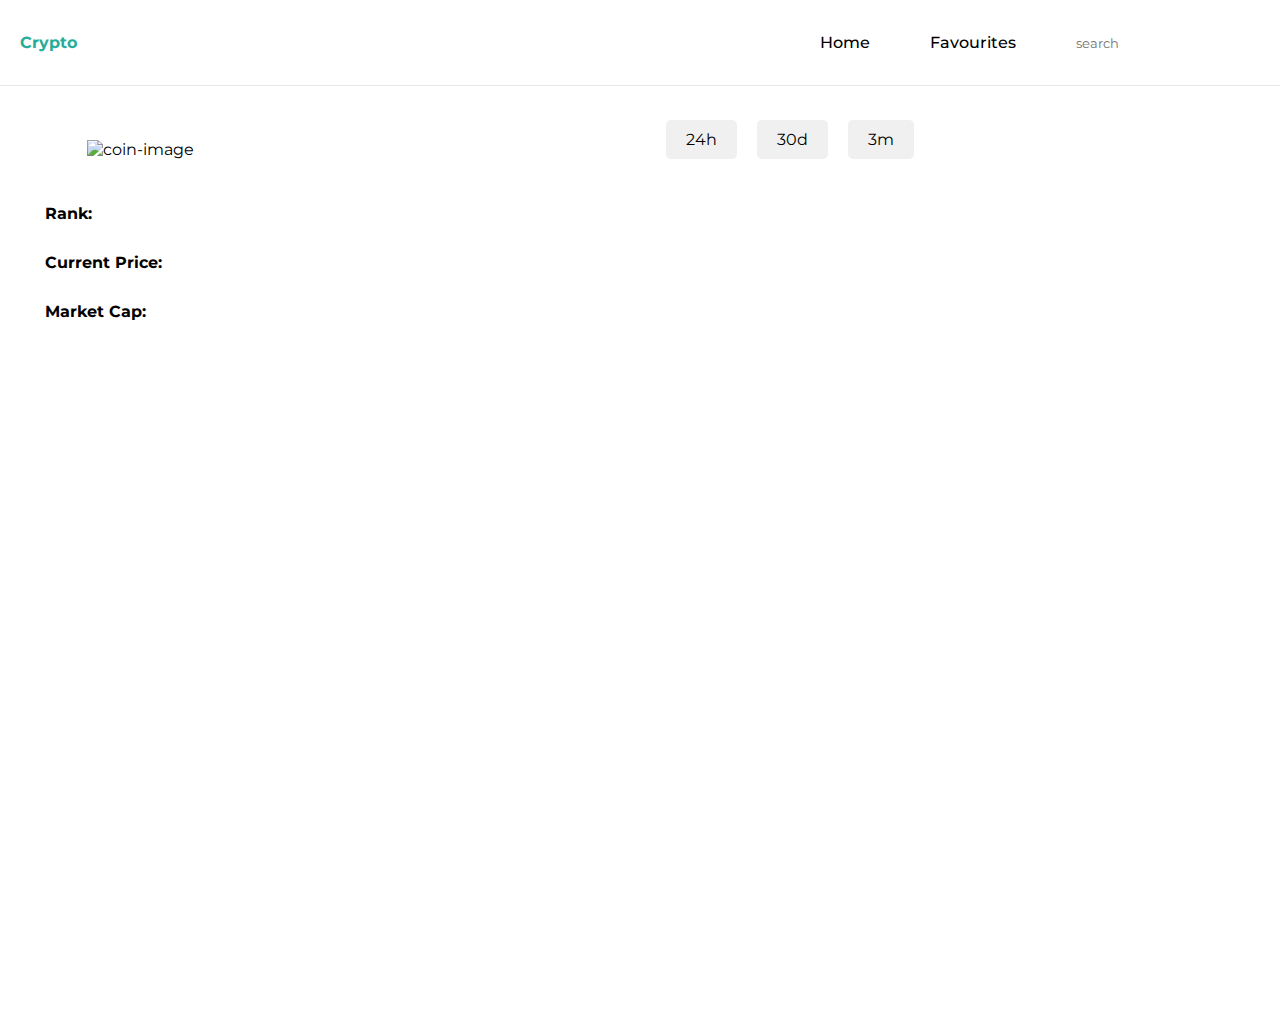
==== coins/coin.html @ 682d0fb5 "first commit" ====
<!DOCTYPE html>
<html lang="en">
  <head>
    <meta charset="UTF-8" />
    <meta name="viewport" content="width=device-width, initial-scale=1.0" />
    <title>CryptoTracker</title>
    <link rel="stylesheet" href="../styles.css" />
    <link rel="stylesheet" href="coin.css" />
    <link rel="preconnect" href="https://fonts.googleapis.com" />
    <link rel="preconnect" href="https://fonts.gstatic.com" crossorigin />
    <link
      href="https://fonts.googleapis.com/css2?family=Montserrat:ital,wght@0,100..900;1,100..900&display=swap"
      rel="stylesheet"
    />
    <script
      src="https://kit.fontawesome.com/42d7ec07ac.js"
      crossorigin="anonymous"
    ></script>
    <script src="https://cdn.jsdelivr.net/npm/chart.js"></script>
  </head>
  <body>
    <nav>
      <div class="left-nav">
        <a href="/" class="title">Crypto</a>
      </div>
      <div class="right-nav">
        <a href="/" class="nav-link">Home</a>
        <a href="../favourites/favourites.html" class="nav-link">Favourites</a>
        <div class="search-container">
          <span class="search-icon"
            ><i class="fa-solid fa-magnifying-glass"></i
          ></span>

          <input type="text" id="search-box" placeholder="search" />
        </div>
      </div>
    </nav>
    <main>
      <section id="coin-container" class="container">
        <section class="sidebar">
          <img src="" alt="coin-image" id="coin-image" />
          <h3 class="heading" id="coin-name"></h3>
          <p id="coin-description" class="description"></p>
          <div class="market-data">
            <div class="market-data-item">
              <div class="heading">Rank:</div>
              <div id="coin-rank"></div>
            </div>
            <div class="market-data-item">
              <div class="heading">Current Price:</div>
              <div id="coin-price"></div>
            </div>
            <div class="market-data-item">
              <div class="heading">Market Cap:</div>
              <div id="coin-market-cap"></div>
            </div>
          </div>
        </section>
        <section id="chart-section">
          <div class="button-container">
            <button id="24h">24h</button>
            <button id="30d">30d</button>
            <button id="3m">3m</button>
          </div>
          <canvas id="coin-chart"></canvas>
        </section>
      </section>

      <section id="loader-container">
        <section class="loader"></section>
      </section>
    </main>
    <script src="coin.js"></script>
  </body>
</html>
---- styles.css ----
*{
    font-family: "Montserrat", sans-serif;
    margin: 0;
    padding: 0;
    box-sizing: border-box;
    
}

nav{
    display: flex;
    justify-content: space-between;
    height: 86px;
    border-bottom: 1px solid #e6e6e6;
    align-items: center;
    position: fixed;
    top: 0;
    left: 0;
    right: 0;
    background-color: #fff;
    z-index: 1000;
    padding: 0 20px;
}

.title{
    color: #26ad98;;
    font-weight: 700;
    text-decoration: none;
}

.nav-link {
    text-decoration: none;
    color: black;
    font-weight: 500;

}

.right-nav{
    display: flex;
    align-items: center;
    gap: 60px;
}

#search-box {
    background: #fff;
    height: 36px;
    border: none;
    outline: none;
}

main {
   margin-top: 120px;
   display: flex;
   flex-direction: column;
   align-items: center;
}

table {
    width: 95%;
    border-collapse: collapse;
    margin-top: 20px;
}

table tbody tr {
    transition: background-color 0.3s ease, transform 0.3s ease;
  }

th,td {
    border: 1px solid #e6e6e6;
    padding: 10px;
    text-align: center;
}

th {
    background-color: #f2f2f2;
}

button {
    transition: all 0.3s ease;
  }
  
  button:hover {
    background-color: #005f5f;
    color: #fff;
    transform: scale(1.05);
  }


tbody tr:hover{
    /* background-color: #f2f2f2; */
    cursor: pointer;
    background-color: #dad9d9;
    transform: scale(1.01);
}

th i{
    cursor: pointer;
}

th i:hover{
    color: #26ad98;
}


#pagination-controls{
    display: flex;
    justify-content: space-between;
    margin: 24px;
    width: 95%;
}

#prev-button, #next-button {
    padding: 13px;
    border: none;
    background-color:  #26ad98;
    border-radius: 8px;
    width: 135px;
    font-weight: 500;
    cursor: pointer;
}

.favorite-icon {
    cursor: pointer;
}

.favorite-icon:hover, .favorite {
    color: #26ad98;
}

 #loader-container {
    position: absolute;
    top: 0;
    left: 0;
    width: 100%;
    height: 100%;
    background-color: rgba(255, 255, 255, 0.8); 
    display: flex;
    justify-content: center;
    align-items: center;
    z-index: 10;
    display: none;
} 

/* HTML: <div class="loader"></div> */
.loader {
    width: 50px;
    aspect-ratio: 1.154;
    position: relative;
    background: conic-gradient(from 120deg at 50% 64%,#0000, #25b09b 1deg 120deg,#0000 121deg);
    animation: l27-0 1.5s infinite cubic-bezier(0.3,1,0,1);
  }
  .loader:before,
  .loader:after {
    content:'';
    position: absolute;
    inset:0;
    background:inherit;
    transform-origin: 50% 66%;
    animation: l27-1 1.5s infinite;
  }
  .loader:after {
    --s:-1;
  }
  @keyframes l27-0 {
     0%,30%      {transform: rotate(0)}
     70%         {transform: rotate(120deg)}
     70.01%,100% {transform: rotate(360deg)}
  }
  @keyframes l27-1 {
     0%      {transform: rotate(calc(var(--s,1)*120deg)) translate(0)}
     30%,70% {transform: rotate(calc(var(--s,1)*120deg)) translate(calc(var(--s,1)*-5px),10px)}
     100%    {transform: rotate(calc(var(--s,1)*120deg)) translate(0)}
  }
---- coins/coin.css ----
.container {
    display: flex;
    flex-direction: row;
    width: 100%;
    height: 100vh;
}


.sidebar {
    width: 30%;
    display: flex;
    flex-direction: column;
    align-items: center;
    padding: 20px;
    box-sizing: border-box;
    margin-right: 20px;
}


.chart-section {
    width: 80%;
    padding: 20px;
    box-sizing: border-box;
    display: flex;
    flex-direction: column;
    align-items: center;
}

#coin-chart{
    width: 980px;
    height: 400px;
}


.button-container {
    display: flex;
    justify-content: center;
    margin-bottom: 20px;
}


.button-container button {
    margin: 0 10px;
    padding: 10px 20px;
    font-size: 16px;
    cursor: pointer;
    background-color: #f0f0f0;
    border: none;
    border-radius: 5px;
    transition: background-color 0.3s ease;
}


.button-container button.active {
    background-color: rgb(31, 172, 172);
    color: #fff;
}

.heading {
    font-weight: bold;
    margin-bottom: 20px;
    font-family: 'Montserrat', sans-serif;
}


.description {
    width: 100%;
    font-family: 'Montserrat', sans-serif;
    padding: 25px;
    padding-bottom: 15px;
    padding-top: 0;
    text-align: justify;
}


.market-data {
    align-self: flex-start;
    padding: 25px;
    padding-top: 10px;
    width: 100%;
}


.market-data-item {
    display: flex;
    justify-content: space-between;
    margin-bottom: 10px;
}



.button-wrapper {
    display: flex;
    justify-content: center; /* Center horizontally */
    margin: 20px 0; /* Adjust margin as needed */
}

/* Button styles */
#add-to-fav-btn {
    border: none;
    padding: 10px 15px;
    background-color: gold;
    cursor: pointer;
    border-radius: 10px;
    color: white;
}

@media (max-width: 768px) {
    .container {
        flex-direction: column;
        align-items: center;
    }

    .sidebar {
        width: 100%;
        border-right: none;
        border-bottom: 2px solid grey;
    }

    .chart-section {
        width: 100%;
    }
}

@media (max-width: 480px) {
    .description {
        padding: 10px;
    }

    .market-data {
        padding: 10px;
    }

    .button-container button {
        padding: 5px 10px;
        font-size: 14px;
    }
}
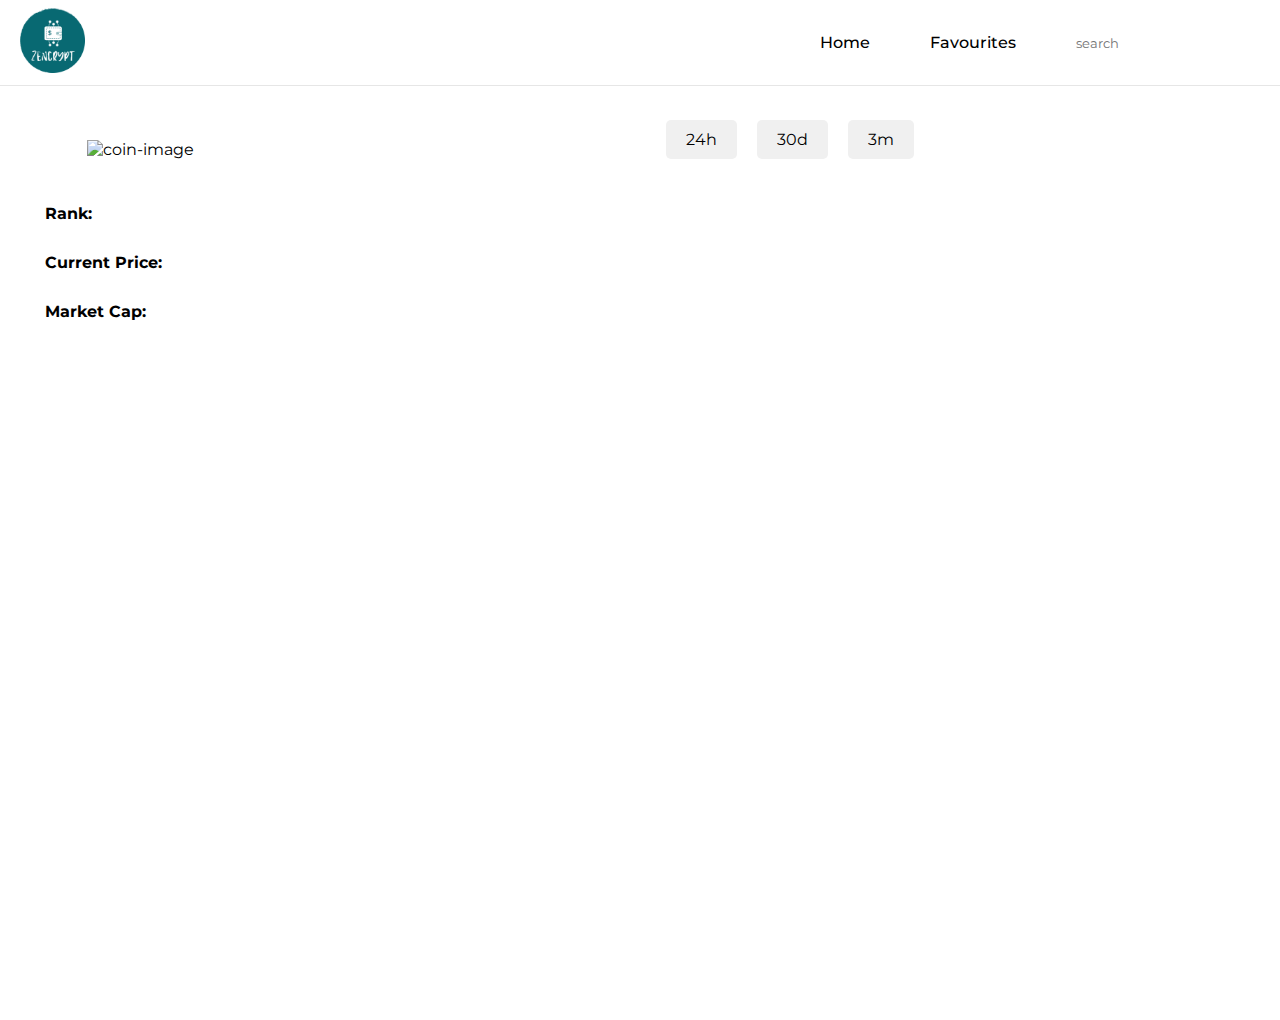
==== commit e9b06d1d: "Updated favourite.js and Updated logo" ====
--- a/coins/coin.html
+++ b/coins/coin.html
@@ -21,7 +21,9 @@
   <body>
     <nav>
       <div class="left-nav">
-        <a href="/" class="title">Crypto</a>
+        <a href="/" class="title"
+          ><img src="../pictures/cryptoLogo.png" alt="cryptoLogo"
+        /></a>
       </div>
       <div class="right-nav">
         <a href="/" class="nav-link">Home</a>
--- a/styles.css
+++ b/styles.css
@@ -21,10 +21,11 @@
     padding: 0 20px;
 }
 
-.title{
-    color: #26ad98;;
-    font-weight: 700;
-    text-decoration: none;
+.title img{
+    height: 65px;
+    width: 65x;
+    cursor: pointer;
+
 }
 
 .nav-link {
